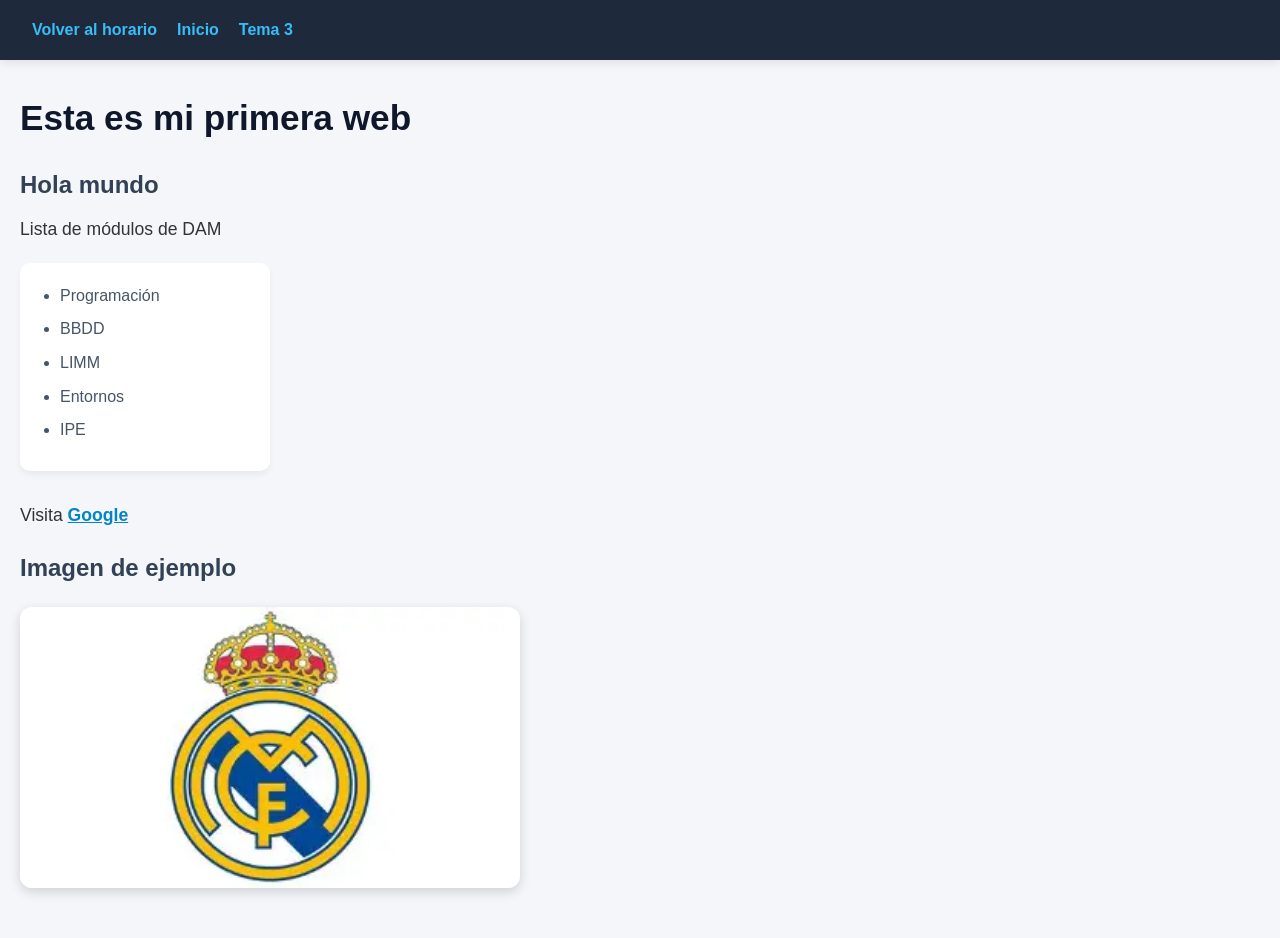
==== index.html @ baebc11f "Cambios realizados" ====
<html>
	<head>
		<title>Web de ejemplo</title>
		<link rel="stylesheet" href="css/index.css">
	</head>
	<body>
		<nav>
			<a href="horario.html">Volver al horario</a>
			<a href="index.html">Inicio</a>

			<!-- Menú desplegable Tema 3 -->
			<div class="desplegable">
				<button class="boton-desplegable">Tema 3</button>
				<div class="contenido-desplegable">
				<a href="calculadora.html">Calculadora</a>
				</div>
			</div>
		</nav>
		<h1>Esta es mi primera web</h1>
		<h2>Hola mundo</h2>
		<p> Lista de módulos de DAM</p>
		<ul>
			<li>Programación</li>
			<li>BBDD</li>
			<li>LIMM</li>
			<li>Entornos</li>
			<li>IPE</li>

		</ul>
		<p>
		Visita
		<a href="https://www.google.com">Google</a>
		</p>
		<h2>Imagen de ejemplo</h2>
		<img src="img/madrid.webp">
	</body>
</html>
---- css/index.css ----
/* Reset básico y fuente general */
* {
    box-sizing: border-box;
    margin: 0;
    padding: 0;
    font-family: 'Segoe UI', Tahoma, Geneva, Verdana, sans-serif;
}

body {
    background-color: #f4f6f9;
    color: #333;
    line-height: 1.6;
    padding-bottom: 40px;
}

/* Barra de navegación superior */
nav {
    background-color: #1e293b;
    padding: 1rem 2rem;
    display: flex;
    align-items: center;
    gap: 20px;
    box-shadow: 0 2px 10px rgba(0, 0, 0, 0.1);
}

nav a {
    color: #38bdf8;
    text-decoration: none;
    font-weight: 600;
    transition: color 0.2s ease;
}

nav a:hover {
    color: #7dd3fc;
    text-decoration: underline;
}

/* Estilos del menú desplegable (Tema 3) */
.desplegable {
    position: relative;
    display: inline-block;
}

.boton-desplegable {
    background-color: transparent;
    color: #38bdf8;
    font-size: 1rem;
    font-weight: 600;
    border: none;
    cursor: pointer;
    padding: 5px 0;
    transition: color 0.2s ease;
}

.boton-desplegable:hover {
    color: #7dd3fc;
}

.contenido-desplegable {
    display: none;
    position: absolute;
    top: 100%;
    left: 0;
    background-color: #ffffff;
    min-width: 150px;
    box-shadow: 0px 8px 16px rgba(0, 0, 0, 0.15);
    border-radius: 8px;
    overflow: hidden;
    z-index: 10;
}

.contenido-desplegable a {
    color: #1e293b;
    padding: 10px 16px;
    display: block;
    font-weight: normal;
}

.contenido-desplegable a:hover {
    background-color: #f1f5f9;
    color: #0284c7;
    text-decoration: none;
}

.desplegable:hover .contenido-desplegable {
    display: block;
}

/* Encabezados y contenido principal */
h1 {
    font-size: 2.2rem;
    color: #0f172a;
    margin: 30px 20px 10px 20px;
}

h2 {
    font-size: 1.5rem;
    color: #334155;
    margin: 20px 20px 10px 20px;
}

p {
    margin: 10px 20px;
    font-size: 1.1rem;
}

/* Enlaces del texto */
p a {
    color: #0284c7;
    font-weight: 600;
}

/* Lista de módulos de DAM */
ul {
    background-color: #ffffff;
    margin: 10px 20px 20px 20px;
    padding: 20px 40px;
    border-radius: 10px;
    box-shadow: 0 4px 6px rgba(0, 0, 0, 0.05);
    display: inline-block;
    min-width: 250px;
}

li {
    margin-bottom: 8px;
    font-weight: 500;
    color: #475569;
}

/* Imagen de ejemplo */
img {
    margin: 10px 20px;
    max-width: 500px;
    width: calc(100% - 40px);
    height: auto;
    border-radius: 12px;
    box-shadow: 0 4px 12px rgba(0, 0, 0, 0.15);
}
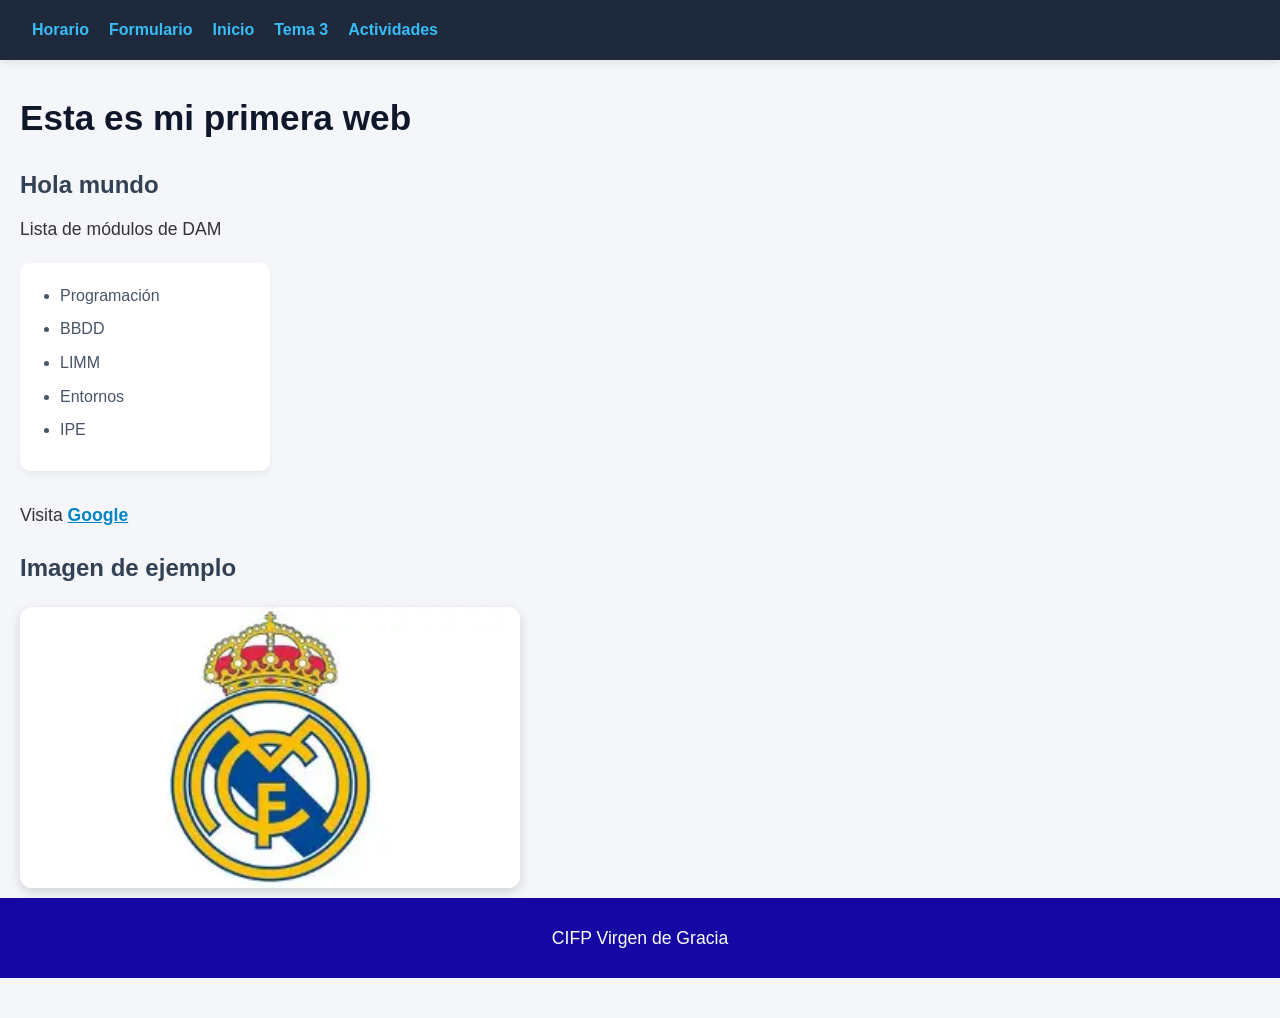
==== commit 9343704e: "Añadiendo archivos nuevos" ====
--- a/index.html
+++ b/index.html
@@ -3,35 +3,55 @@
 		<title>Web de ejemplo</title>
 		<link rel="stylesheet" href="css/index.css">
 	</head>
+
 	<body>
-		<nav>
-			<a href="horario.html">Volver al horario</a>
-			<a href="index.html">Inicio</a>
+		<header>
+			<nav>
+				<a href="horario.html">Horario</a>
+				<a href="formulario.html">Formulario</a>
+				<a href="index.html">Inicio</a>
 
-			<!-- Menú desplegable Tema 3 -->
-			<div class="desplegable">
-				<button class="boton-desplegable">Tema 3</button>
-				<div class="contenido-desplegable">
-				<a href="calculadora.html">Calculadora</a>
+				<div class="desplegable">
+					<button class="boton-desplegable">Tema 3</button>
+					<div class="contenido-desplegable">
+					<a href="calculadora.html">Calculadora</a>
+					</div>
 				</div>
-			</div>
-		</nav>
-		<h1>Esta es mi primera web</h1>
-		<h2>Hola mundo</h2>
-		<p> Lista de módulos de DAM</p>
-		<ul>
-			<li>Programación</li>
-			<li>BBDD</li>
-			<li>LIMM</li>
-			<li>Entornos</li>
-			<li>IPE</li>
+				<div class="desplegable">
+					<button class="boton-desplegable">Actividades</button>
+					<div class="contenido-desplegable">
+					<a href="Ejercicio1.html">Ejercicio 1</a>
+					<a href="Ejercicio2.html">Ejercicio 2</a>
+					<a href="Ejercicio3.html">Ejercicio 3</a>
+					<a href="Ejercicio2.1.html">Ejercicio 2.1</a>
+					<a href="Ejercicio2.2.html">Ejercicio 2.2</a>
+					</div>
+				</div>	
+			</nav>
+		</header>
 
-		</ul>
-		<p>
-		Visita
-		<a href="https://www.google.com">Google</a>
-		</p>
-		<h2>Imagen de ejemplo</h2>
-		<img src="img/madrid.webp">
+		<main>
+			<h1>Esta es mi primera web</h1>
+			<h2>Hola mundo</h2>
+			<p> Lista de módulos de DAM</p>
+			<ul>
+				<li>Programación</li>
+				<li>BBDD</li>
+				<li>LIMM</li>
+				<li>Entornos</li>
+				<li>IPE</li>
+
+			</ul>
+			<p>
+			Visita
+			<a href="https://www.google.com">Google</a>
+			</p>
+			<h2>Imagen de ejemplo</h2>
+			<img src="img/madrid.webp">
+		</main>
+
+		<footer>
+			<p>CIFP Virgen de Gracia</p>
+		</footer>
 	</body>
 </html>
--- a/css/index.css
+++ b/css/index.css
@@ -1,4 +1,4 @@
-/* Reset básico y fuente general */
+
 * {
     box-sizing: border-box;
     margin: 0;
@@ -13,7 +13,7 @@
     padding-bottom: 40px;
 }
 
-/* Barra de navegación superior */
+
 nav {
     background-color: #1e293b;
     padding: 1rem 2rem;
@@ -35,7 +35,7 @@
     text-decoration: underline;
 }
 
-/* Estilos del menú desplegable (Tema 3) */
+
 .desplegable {
     position: relative;
     display: inline-block;
@@ -86,7 +86,7 @@
     display: block;
 }
 
-/* Encabezados y contenido principal */
+
 h1 {
     font-size: 2.2rem;
     color: #0f172a;
@@ -104,13 +104,13 @@
     font-size: 1.1rem;
 }
 
-/* Enlaces del texto */
+
 p a {
     color: #0284c7;
     font-weight: 600;
 }
 
-/* Lista de módulos de DAM */
+
 ul {
     background-color: #ffffff;
     margin: 10px 20px 20px 20px;
@@ -127,7 +127,7 @@
     color: #475569;
 }
 
-/* Imagen de ejemplo */
+
 img {
     margin: 10px 20px;
     max-width: 500px;
@@ -135,4 +135,11 @@
     height: auto;
     border-radius: 12px;
     box-shadow: 0 4px 12px rgba(0, 0, 0, 0.15);
+}
+
+footer {
+    background-color: #1407a3;
+    padding: 1em;
+    color:white;
+    text-align: center;
 }
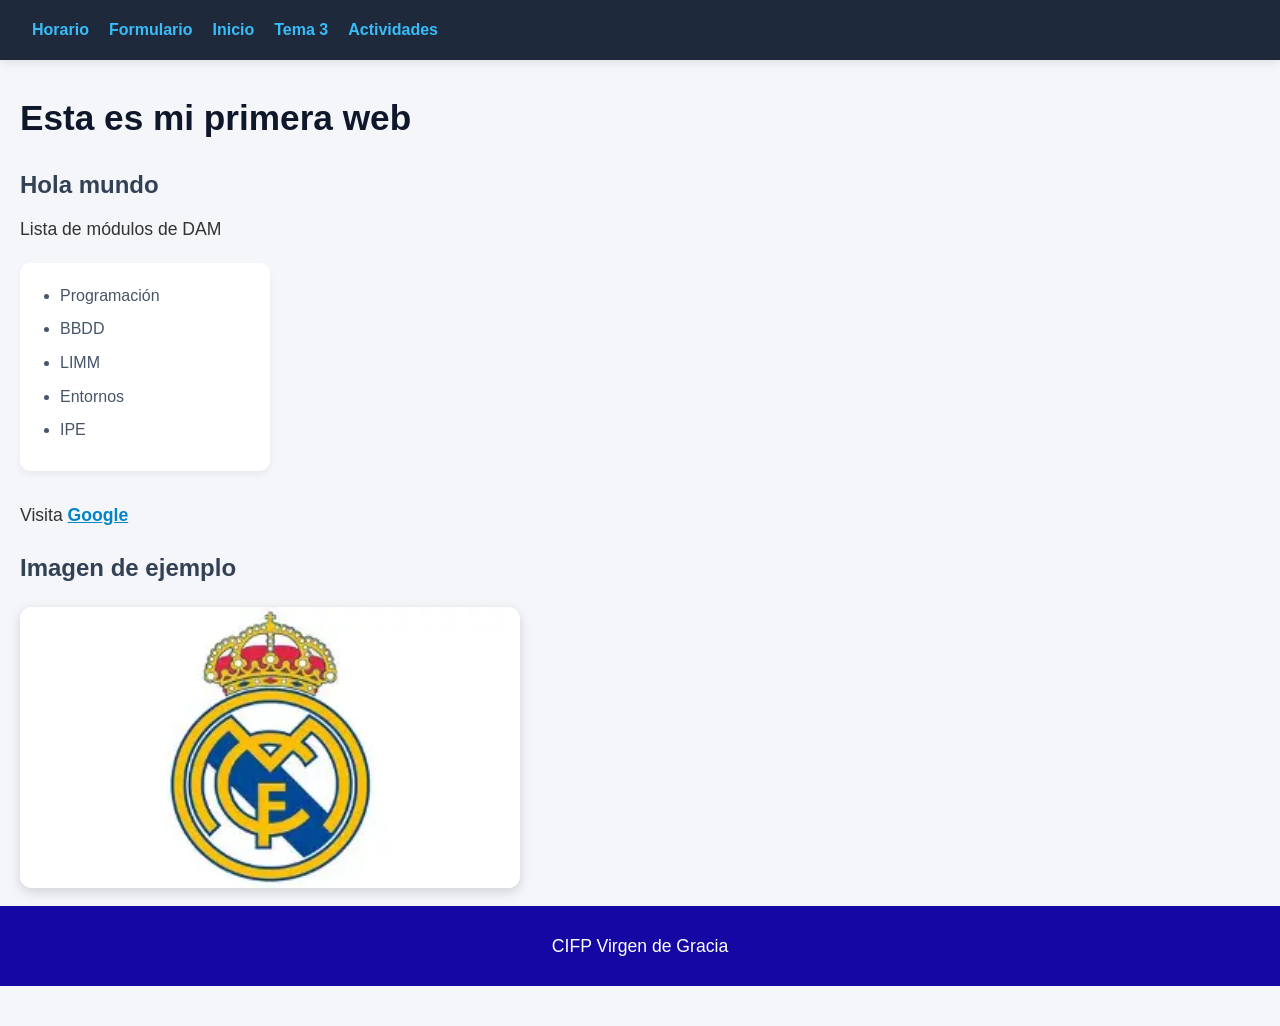
==== commit b583eb2c: "añadiendo archivos javascript" ====
--- a/index.html
+++ b/index.html
@@ -1,4 +1,5 @@
-<html>
+<!DOCTYPE html>
+<html lang="es">
 	<head>
 		<title>Web de ejemplo</title>
 		<link rel="stylesheet" href="css/index.css">
@@ -15,6 +16,7 @@
 					<button class="boton-desplegable">Tema 3</button>
 					<div class="contenido-desplegable">
 					<a href="calculadora.html">Calculadora</a>
+					<a href="juego.html">Juego piedra, papel o tijera</a>
 					</div>
 				</div>
 				<div class="desplegable">
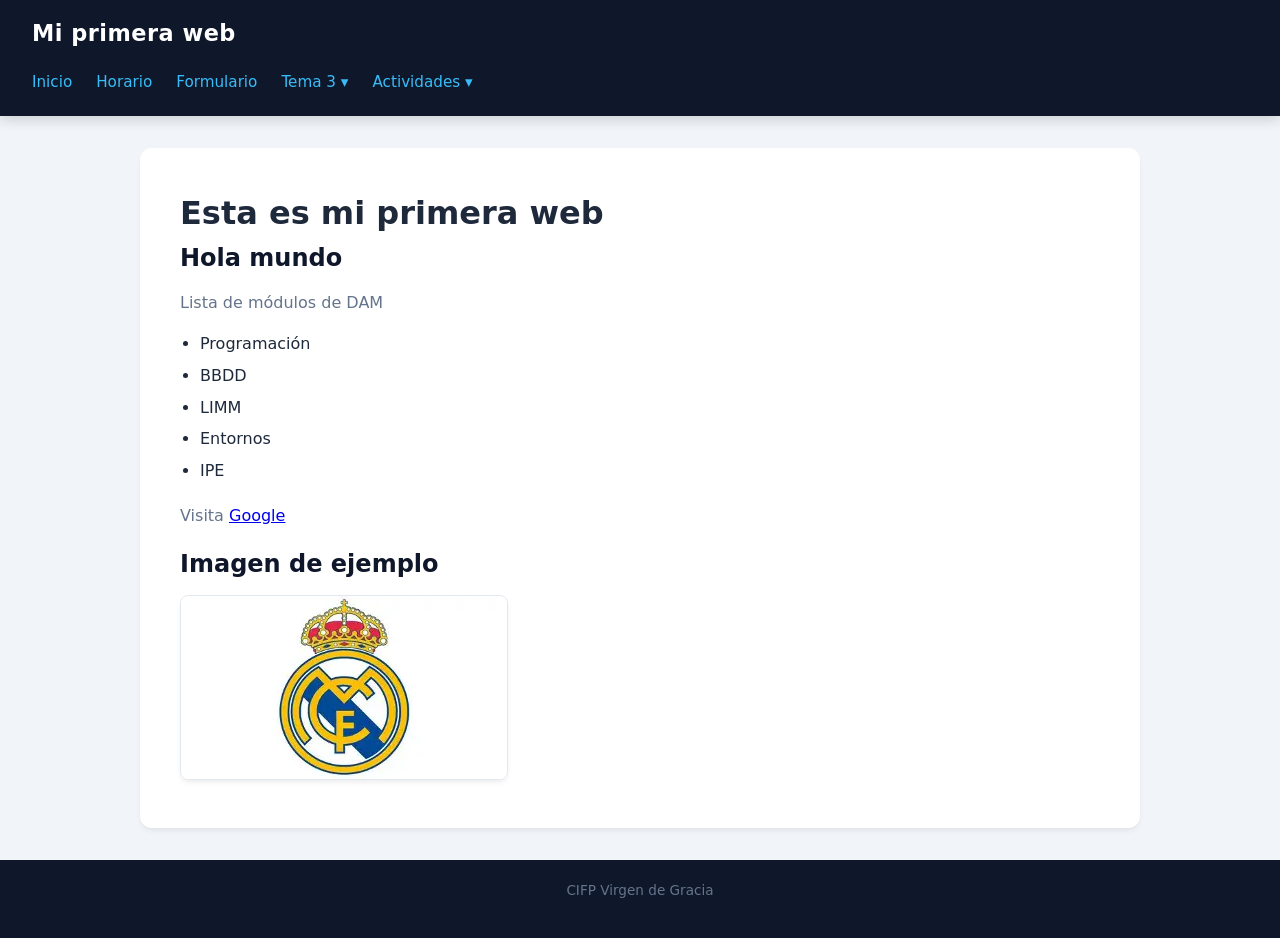
==== commit f9e05b25: "añadiendo archivos javascript" ====
--- a/index.html
+++ b/index.html
@@ -1,59 +1,66 @@
-<!DOCTYPE html>
+<!doctype html>
 <html lang="es">
-	<head>
-		<title>Web de ejemplo</title>
-		<link rel="stylesheet" href="css/index.css">
-	</head>
+  <head>
+    <meta charset="UTF-8" />
+    <meta name="viewport" content="width=device-width, initial-scale=1.0" />
+    <title>Web de ejemplo</title>
+    <link rel="stylesheet" href="css/index.css" />
+  </head>
 
-	<body>
-		<header>
-			<nav>
-				<a href="horario.html">Horario</a>
-				<a href="formulario.html">Formulario</a>
-				<a href="index.html">Inicio</a>
+  <body>
+    <header>
+  <h1>Mi primera web</h1>
+  <nav>
+    <ul class="menu-principal">
+      <li><a href="index.html">Inicio</a></li>
+      <li><a href="horario.html">Horario</a></li>
+      <li><a href="formulario.html">Formulario</a></li>
+      
+      <!-- Menú desplegable para Tema 3 -->
+      <li class="dropdown">
+        <a href="#" class="drop-btn">Tema 3 ▾</a>
+        <ul class="dropdown-content">
+          <li><a href="calculadora.html">Calculadora</a></li>
+          <li><a href="juego.html">Juego piedra, papel o tijera</a></li>
+        </ul>
+      </li>
 
-				<div class="desplegable">
-					<button class="boton-desplegable">Tema 3</button>
-					<div class="contenido-desplegable">
-					<a href="calculadora.html">Calculadora</a>
-					<a href="juego.html">Juego piedra, papel o tijera</a>
-					</div>
-				</div>
-				<div class="desplegable">
-					<button class="boton-desplegable">Actividades</button>
-					<div class="contenido-desplegable">
-					<a href="Ejercicio1.html">Ejercicio 1</a>
-					<a href="Ejercicio2.html">Ejercicio 2</a>
-					<a href="Ejercicio3.html">Ejercicio 3</a>
-					<a href="Ejercicio2.1.html">Ejercicio 2.1</a>
-					<a href="Ejercicio2.2.html">Ejercicio 2.2</a>
-					</div>
-				</div>	
-			</nav>
-		</header>
+      <!-- Menú desplegable para Actividades -->
+      <li class="dropdown">
+        <a href="#" class="drop-btn">Actividades ▾</a>
+        <ul class="dropdown-content">
+          <li><a href="Ejercicio1.html">Ejercicio 1</a></li>
+          <li><a href="Ejercicio2.html">Ejercicio 2</a></li>
+          <li><a href="Ejercicio3.html">Ejercicio 3</a></li>
+          <li><a href="Ejercicio2.1.html">Ejercicio 2.1</a></li>
+          <li><a href="Ejercicio2.2.html">Ejercicio 2.2</a></li>
+        </ul>
+      </li>
+    </ul>
+  </nav>
+</header>
 
-		<main>
-			<h1>Esta es mi primera web</h1>
-			<h2>Hola mundo</h2>
-			<p> Lista de módulos de DAM</p>
-			<ul>
-				<li>Programación</li>
-				<li>BBDD</li>
-				<li>LIMM</li>
-				<li>Entornos</li>
-				<li>IPE</li>
+    <main>
+      <h1>Esta es mi primera web</h1>
+      <h2>Hola mundo</h2>
+      <p>Lista de módulos de DAM</p>
+      <ul>
+        <li>Programación</li>
+        <li>BBDD</li>
+        <li>LIMM</li>
+        <li>Entornos</li>
+        <li>IPE</li>
+      </ul>
+      <p>
+        Visita
+        <a href="https://www.google.com">Google</a>
+      </p>
+      <h2>Imagen de ejemplo</h2>
+      <img src="img/madrid.webp" />
+    </main>
 
-			</ul>
-			<p>
-			Visita
-			<a href="https://www.google.com">Google</a>
-			</p>
-			<h2>Imagen de ejemplo</h2>
-			<img src="img/madrid.webp">
-		</main>
-
-		<footer>
-			<p>CIFP Virgen de Gracia</p>
-		</footer>
-	</body>
-</html>+    <footer>
+      <p>CIFP Virgen de Gracia</p>
+    </footer>
+  </body>
+</html>
--- a/css/index.css
+++ b/css/index.css
@@ -1,145 +1,214 @@
+
+/* ==========================================================================
+   1. VARIABLES Y RESET GLOBAL
+   ========================================================================== */
+:root {
+  --bg-body: #f1f5f9;
+  --bg-card: #ffffff;
+  --text-main: #1e293b;
+  --text-muted: #64748b;
+  --primary: #2563eb;
+  --primary-hover: #1d4ed8;
+  --header-bg: #0f172a; /* Fondo oscuro elegante para la barra superior */
+  --accent-color: #38bdf8; /* Azul claro para los enlaces del menú */
+  --border-color: #e2e8f0;
+  --radius: 12px;
+  --shadow-sm: 0 4px 6px -1px rgba(0, 0, 0, 0.05), 0 2px 4px -1px rgba(0, 0, 0, 0.03);
+  --shadow-lg: 0 10px 25px -5px rgba(0, 0, 0, 0.1), 0 8px 10px -6px rgba(0, 0, 0, 0.1);
+  --transition: all 0.25s ease-in-out;
+}
 
 * {
-    box-sizing: border-box;
-    margin: 0;
-    padding: 0;
-    font-family: 'Segoe UI', Tahoma, Geneva, Verdana, sans-serif;
+  box-sizing: border-box;
+  margin: 0;
+  padding: 0;
 }
 
 body {
-    background-color: #f4f6f9;
-    color: #333;
-    line-height: 1.6;
-    padding-bottom: 40px;
-}
-
+  font-family: 'Segoe UI', system-ui, -apple-system, sans-serif;
+  background-color: var(--bg-body);
+  color: var(--text-main);
+  line-height: 1.6;
+  display: flex;
+  flex-direction: column;
+  min-height: 100vh;
+}
+
+/* ==========================================================================
+   2. ENCABEZADO Y BARRA DE NAVEGACIÓN SUPERIOR (ESTILO OSCURO MEJORADO)
+   ========================================================================== */
+header {
+  background-color: var(--header-bg);
+  width: 100%;
+  padding: 16px 32px;
+  box-shadow: 0 4px 12px rgba(0, 0, 0, 0.15);
+  display: flex;
+  flex-direction: column;
+  align-items: flex-start;
+  gap: 12px;
+  position: sticky;
+  top: 0;
+  z-index: 1000;
+}
+
+header h1 {
+  color: #ffffff;
+  font-size: 1.4rem;
+  font-weight: 600;
+  letter-spacing: 0.5px;
+}
 
 nav {
-    background-color: #1e293b;
-    padding: 1rem 2rem;
-    display: flex;
-    align-items: center;
-    gap: 20px;
-    box-shadow: 0 2px 10px rgba(0, 0, 0, 0.1);
-}
-
-nav a {
-    color: #38bdf8;
-    text-decoration: none;
-    font-weight: 600;
-    transition: color 0.2s ease;
-}
-
-nav a:hover {
-    color: #7dd3fc;
-    text-decoration: underline;
-}
-
-
-.desplegable {
-    position: relative;
-    display: inline-block;
-}
-
-.boton-desplegable {
-    background-color: transparent;
-    color: #38bdf8;
-    font-size: 1rem;
-    font-weight: 600;
-    border: none;
-    cursor: pointer;
-    padding: 5px 0;
-    transition: color 0.2s ease;
-}
-
-.boton-desplegable:hover {
-    color: #7dd3fc;
-}
-
-.contenido-desplegable {
-    display: none;
-    position: absolute;
-    top: 100%;
-    left: 0;
-    background-color: #ffffff;
-    min-width: 150px;
-    box-shadow: 0px 8px 16px rgba(0, 0, 0, 0.15);
-    border-radius: 8px;
-    overflow: hidden;
-    z-index: 10;
-}
-
-.contenido-desplegable a {
-    color: #1e293b;
-    padding: 10px 16px;
-    display: block;
-    font-weight: normal;
-}
-
-.contenido-desplegable a:hover {
-    background-color: #f1f5f9;
-    color: #0284c7;
-    text-decoration: none;
-}
-
-.desplegable:hover .contenido-desplegable {
-    display: block;
-}
-
-
-h1 {
-    font-size: 2.2rem;
-    color: #0f172a;
-    margin: 30px 20px 10px 20px;
+  width: 100%;
+}
+
+/* Menú principal en línea */
+.menu-principal {
+  list-style: none;
+  display: flex;
+  align-items: center;
+  gap: 24px;
+  flex-wrap: wrap;
+}
+
+.menu-principal > li {
+  position: relative;
+}
+
+/* Enlaces del menú superior */
+.menu-principal a {
+  color: var(--accent-color);
+  text-decoration: none;
+  font-weight: 500;
+  font-size: 0.95rem;
+  padding: 6px 0;
+  transition: var(--transition);
+  display: block;
+}
+
+.menu-principal > li > a:hover {
+  color: #ffffff;
+  text-shadow: 0 0 8px rgba(56, 189, 248, 0.5);
+}
+
+/* ==========================================================================
+   MENÚS DESPLEGABLES (DROPDOWNS) - SOLUCIÓN DEFINITIVA DE ESTABILIDAD
+   ========================================================================== */
+.dropdown {
+  position: relative;
+  display: inline-block;
+}
+
+.dropdown-content {
+  display: none;
+  position: absolute;
+  top: 100%;
+  left: 0;
+  background-color: #ffffff;
+  min-width: 220px;
+  box-shadow: var(--shadow-lg);
+  border-radius: 8px;
+  list-style: none;
+  padding: 8px 0;
+  margin-top: 8px; /* Espacio visual elegante */
+  border: 1px solid var(--border-color);
+  z-index: 1100;
+  animation: fadeIn 0.15s ease-in-out;
+}
+
+/* PUENTE INVISIBLE (Crea un área táctil continua entre el texto y el desplegable) */
+.dropdown-content::before {
+  content: "";
+  position: absolute;
+  top: -12px; /* Sube hasta solapar con el enlace superior */
+  left: 0;
+  width: 100%;
+  height: 12px; /* Cubre todo el hueco transparente */
+  background: transparent;
+}
+
+/* Estilos de los enlaces dentro del desplegable */
+.dropdown-content li a {
+  color: var(--text-main);
+  padding: 10px 16px;
+  font-size: 0.9rem;
+  font-weight: 400;
+  display: block;
+  transition: var(--transition);
+}
+
+.dropdown-content li a:hover {
+  background-color: #f8fafc;
+  color: var(--primary);
+  padding-left: 20px;
+}
+
+/* Mantener desplegado al estar encima del botón O del propio menú/puente */
+.dropdown:hover .dropdown-content,
+.dropdown-content:hover {
+  display: block;
+}
+
+@keyframes fadeIn {
+  from { opacity: 0; transform: translateY(-4px); }
+  to { opacity: 1; transform: translateY(0); }
+}
+
+/* ==========================================================================
+   4. CONTENEDOR PRINCIPAL (ESTILO TARJETA MODERNA)
+   ========================================================================== */
+main {
+  background-color: var(--bg-card);
+  width: 90%;
+  max-width: 1000px;
+  margin: 32px auto;
+  padding: 40px;
+  border-radius: var(--radius);
+  box-shadow: var(--shadow-sm);
+  flex: 1;
 }
 
 h2 {
-    font-size: 1.5rem;
-    color: #334155;
-    margin: 20px 20px 10px 20px;
+  font-size: 1.5rem;
+  color: var(--header-bg);
+  margin-bottom: 12px;
 }
 
 p {
-    margin: 10px 20px;
-    font-size: 1.1rem;
-}
-
-
-p a {
-    color: #0284c7;
-    font-weight: 600;
-}
-
-
-ul {
-    background-color: #ffffff;
-    margin: 10px 20px 20px 20px;
-    padding: 20px 40px;
-    border-radius: 10px;
-    box-shadow: 0 4px 6px rgba(0, 0, 0, 0.05);
-    display: inline-block;
-    min-width: 250px;
-}
-
-li {
-    margin-bottom: 8px;
-    font-weight: 500;
-    color: #475569;
-}
-
-
-img {
-    margin: 10px 20px;
-    max-width: 500px;
-    width: calc(100% - 40px);
-    height: auto;
-    border-radius: 12px;
-    box-shadow: 0 4px 12px rgba(0, 0, 0, 0.15);
-}
-
+  margin-bottom: 16px;
+  color: var(--text-muted);
+}
+
+/* Listas generales dentro del contenido */
+main ul {
+  list-style: disc;
+  padding-left: 20px;
+  margin-bottom: 20px;
+}
+
+main ul li {
+  margin-bottom: 6px;
+  color: var(--text-main);
+}
+
+/* Imágenes estilizadas */
+img, .cuaderno {
+  max-width: 100%;
+  height: auto;
+  border-radius: 8px;
+  border: 1px solid var(--border-color);
+  box-shadow: var(--shadow-sm);
+}
+
+/* ==========================================================================
+   5. PIE DE PÁGINA (FOOTER)
+   ========================================================================== */
 footer {
-    background-color: #1407a3;
-    padding: 1em;
-    color:white;
-    text-align: center;
+  background-color: var(--header-bg);
+  color: #94a3b8;
+  text-align: center;
+  padding: 20px;
+  font-size: 0.85rem;
+  width: 100%;
+  margin-top: auto;
 }
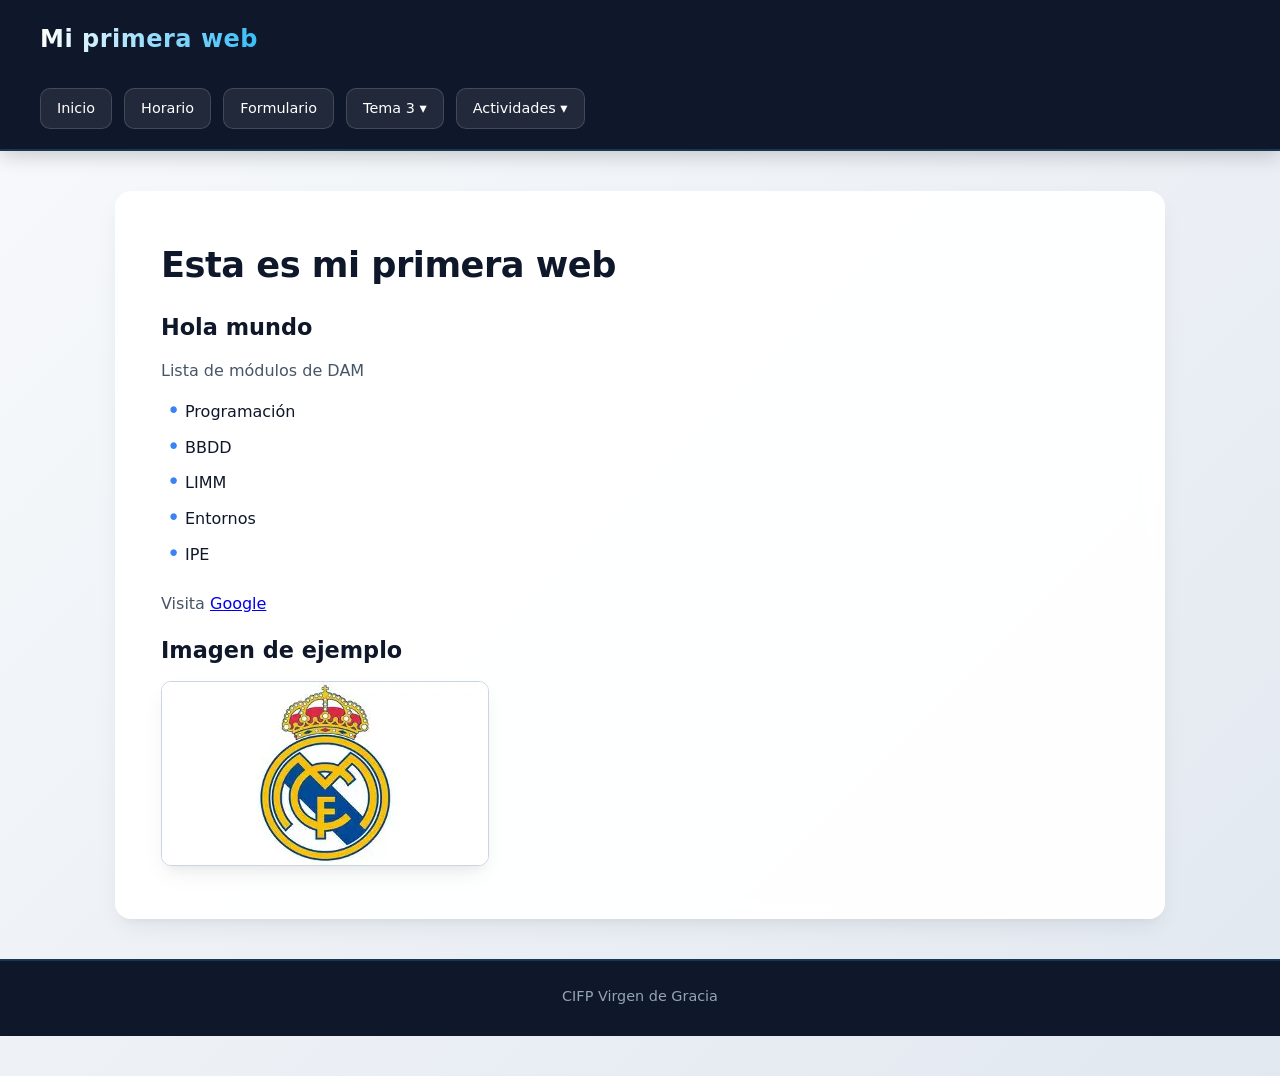
==== commit f28b6741: "añadiendo cambios css" ====
--- a/index.html
+++ b/index.html
@@ -9,36 +9,36 @@
 
   <body>
     <header>
-  <h1>Mi primera web</h1>
-  <nav>
-    <ul class="menu-principal">
-      <li><a href="index.html">Inicio</a></li>
-      <li><a href="horario.html">Horario</a></li>
-      <li><a href="formulario.html">Formulario</a></li>
-      
-      <!-- Menú desplegable para Tema 3 -->
-      <li class="dropdown">
-        <a href="#" class="drop-btn">Tema 3 ▾</a>
-        <ul class="dropdown-content">
-          <li><a href="calculadora.html">Calculadora</a></li>
-          <li><a href="juego.html">Juego piedra, papel o tijera</a></li>
+      <h1>Mi primera web</h1>
+      <nav>
+        <ul class="menu-principal">
+          <li><a href="index.html">Inicio</a></li>
+          <li><a href="horario.html">Horario</a></li>
+          <li><a href="formulario.html">Formulario</a></li>
+
+          <!-- Menú desplegable para Tema 3 -->
+          <li class="dropdown">
+            <a href="#" class="drop-btn">Tema 3 ▾</a>
+            <ul class="dropdown-content">
+              <li><a href="calculadora.html">Calculadora</a></li>
+              <li><a href="juego.html">Juego piedra, papel o tijera</a></li>
+            </ul>
+          </li>
+
+          <!-- Menú desplegable para Actividades -->
+          <li class="dropdown">
+            <a href="#" class="drop-btn">Actividades ▾</a>
+            <ul class="dropdown-content">
+              <li><a href="Ejercicio1.html">Ejercicio 1</a></li>
+              <li><a href="Ejercicio2.html">Ejercicio 2</a></li>
+              <li><a href="Ejercicio3.html">Ejercicio 3</a></li>
+              <li><a href="Ejercicio2.1.html">Ejercicio 2.1</a></li>
+              <li><a href="Ejercicio2.2.html">Ejercicio 2.2</a></li>
+            </ul>
+          </li>
         </ul>
-      </li>
-
-      <!-- Menú desplegable para Actividades -->
-      <li class="dropdown">
-        <a href="#" class="drop-btn">Actividades ▾</a>
-        <ul class="dropdown-content">
-          <li><a href="Ejercicio1.html">Ejercicio 1</a></li>
-          <li><a href="Ejercicio2.html">Ejercicio 2</a></li>
-          <li><a href="Ejercicio3.html">Ejercicio 3</a></li>
-          <li><a href="Ejercicio2.1.html">Ejercicio 2.1</a></li>
-          <li><a href="Ejercicio2.2.html">Ejercicio 2.2</a></li>
-        </ul>
-      </li>
-    </ul>
-  </nav>
-</header>
+      </nav>
+    </header>
 
     <main>
       <h1>Esta es mi primera web</h1>
--- a/css/index.css
+++ b/css/index.css
@@ -1,21 +1,22 @@
-
-/* ==========================================================================
-   1. VARIABLES Y RESET GLOBAL
+/* ==========================================================================
+   1. VARIABLES DE DISEÑO MODERNO (TEMA VIBRANTE Y VISUAL)
    ========================================================================== */
 :root {
-  --bg-body: #f1f5f9;
-  --bg-card: #ffffff;
-  --text-main: #1e293b;
-  --text-muted: #64748b;
-  --primary: #2563eb;
+  --bg-gradient: linear-gradient(135deg, #f8fafc 0%, #e2e8f0 100%);
+  --bg-card: rgba(255, 255, 255, 0.95);
+  --text-main: #0f172a;
+  --text-muted: #475569;
+  --primary: #3b82f6;
   --primary-hover: #1d4ed8;
-  --header-bg: #0f172a; /* Fondo oscuro elegante para la barra superior */
-  --accent-color: #38bdf8; /* Azul claro para los enlaces del menú */
-  --border-color: #e2e8f0;
-  --radius: 12px;
-  --shadow-sm: 0 4px 6px -1px rgba(0, 0, 0, 0.05), 0 2px 4px -1px rgba(0, 0, 0, 0.03);
-  --shadow-lg: 0 10px 25px -5px rgba(0, 0, 0, 0.1), 0 8px 10px -6px rgba(0, 0, 0, 0.1);
-  --transition: all 0.25s ease-in-out;
+  --accent-glow: rgba(59, 130, 246, 0.3);
+  --header-bg: #0f172a;
+  --nav-link-color: #38bdf8;
+  --border-color: #cbd5e1;
+  --radius-lg: 16px;
+  --radius-md: 10px;
+  --shadow-card: 0 10px 25px -5px rgba(15, 23, 42, 0.08), 0 8px 10px -6px rgba(15, 23, 42, 0.05);
+  --shadow-hover: 0 20px 35px -10px rgba(59, 130, 246, 0.15);
+  --transition: all 0.3s cubic-bezier(0.4, 0, 0.2, 1);
 }
 
 * {
@@ -26,48 +27,71 @@
 
 body {
   font-family: 'Segoe UI', system-ui, -apple-system, sans-serif;
-  background-color: var(--bg-body);
+  background: var(--bg-gradient);
   color: var(--text-main);
   line-height: 1.6;
   display: flex;
   flex-direction: column;
   min-height: 100vh;
-}
-
-/* ==========================================================================
-   2. ENCABEZADO Y BARRA DE NAVEGACIÓN SUPERIOR (ESTILO OSCURO MEJORADO)
+  padding-bottom: 40px;
+  animation: fadeInBody 0.5s ease-in-out;
+}
+
+@keyframes fadeInBody {
+  from { opacity: 0; transform: translateY(4px); }
+  to { opacity: 1; transform: translateY(0); }
+}
+
+/* ==========================================================================
+   2. ENCABEZADO Y NAVEGACIÓN SUPERIOR LLAMATIVA
    ========================================================================== */
 header {
   background-color: var(--header-bg);
   width: 100%;
-  padding: 16px 32px;
-  box-shadow: 0 4px 12px rgba(0, 0, 0, 0.15);
+  padding: 20px 40px;
+  box-shadow: 0 4px 20px rgba(0, 0, 0, 0.2);
   display: flex;
   flex-direction: column;
   align-items: flex-start;
-  gap: 12px;
+  gap: 14px;
   position: sticky;
   top: 0;
   z-index: 1000;
+  border-bottom: 2px solid rgba(56, 189, 248, 0.2);
 }
 
 header h1 {
   color: #ffffff;
-  font-size: 1.4rem;
-  font-weight: 600;
+  font-size: 1.5rem;
+  font-weight: 700;
   letter-spacing: 0.5px;
+  background: linear-gradient(90deg, #ffffff, #38bdf8);
+  -webkit-background-clip: text;
+  -webkit-text-fill-color: transparent;
+}
+
+header h2 {
+  color: var(--text-muted);
+  font-size: 1rem;
+  margin-bottom: 0;
+}
+
+header p {
+  color: var(--nav-link-color);
+  margin-bottom: 0;
+  font-size: 0.9rem;
 }
 
 nav {
   width: 100%;
 }
 
-/* Menú principal en línea */
-.menu-principal {
+/* Menú principal y enlaces sueltos convertidos en botones atractivos */
+.menu-principal, header nav {
   list-style: none;
   display: flex;
   align-items: center;
-  gap: 24px;
+  gap: 12px;
   flex-wrap: wrap;
 }
 
@@ -75,24 +99,30 @@
   position: relative;
 }
 
-/* Enlaces del menú superior */
-.menu-principal a {
-  color: var(--accent-color);
+/* Estilo unificado para los enlaces del menú superior */
+.menu-principal a, header nav a {
+  color: #ffffff;
+  background: rgba(255, 255, 255, 0.08);
+  border: 1px solid rgba(255, 255, 255, 0.15);
   text-decoration: none;
   font-weight: 500;
-  font-size: 0.95rem;
-  padding: 6px 0;
-  transition: var(--transition);
-  display: block;
-}
-
-.menu-principal > li > a:hover {
+  font-size: 0.9rem;
+  padding: 8px 16px;
+  border-radius: var(--radius-md);
+  transition: var(--transition);
+  display: inline-block;
+}
+
+.menu-principal a:hover, header nav a:hover {
+  background: var(--primary);
+  border-color: var(--primary);
   color: #ffffff;
-  text-shadow: 0 0 8px rgba(56, 189, 248, 0.5);
-}
-
-/* ==========================================================================
-   MENÚS DESPLEGABLES (DROPDOWNS) - SOLUCIÓN DEFINITIVA DE ESTABILIDAD
+  box-shadow: 0 0 15px var(--accent-glow);
+  transform: translateY(-2px);
+}
+
+/* ==========================================================================
+   3. MENÚS DESPLEGABLES (DROPDOWNS) - ULTRA FLUIDOS
    ========================================================================== */
 .dropdown {
   position: relative;
@@ -105,73 +135,86 @@
   top: 100%;
   left: 0;
   background-color: #ffffff;
-  min-width: 220px;
-  box-shadow: var(--shadow-lg);
-  border-radius: 8px;
+  min-width: 230px;
+  box-shadow: var(--shadow-hover);
+  border-radius: var(--radius-md);
   list-style: none;
   padding: 8px 0;
-  margin-top: 8px; /* Espacio visual elegante */
+  margin-top: 10px;
   border: 1px solid var(--border-color);
   z-index: 1100;
-  animation: fadeIn 0.15s ease-in-out;
-}
-
-/* PUENTE INVISIBLE (Crea un área táctil continua entre el texto y el desplegable) */
+  animation: slideDown 0.2s cubic-bezier(0.16, 1, 0.3, 1);
+}
+
 .dropdown-content::before {
   content: "";
   position: absolute;
-  top: -12px; /* Sube hasta solapar con el enlace superior */
+  top: -14px;
   left: 0;
   width: 100%;
-  height: 12px; /* Cubre todo el hueco transparente */
+  height: 14px;
   background: transparent;
 }
 
-/* Estilos de los enlaces dentro del desplegable */
 .dropdown-content li a {
   color: var(--text-main);
-  padding: 10px 16px;
+  background: transparent;
+  border: none;
+  padding: 10px 18px;
   font-size: 0.9rem;
-  font-weight: 400;
+  font-weight: 500;
   display: block;
   transition: var(--transition);
+  border-radius: 0;
 }
 
 .dropdown-content li a:hover {
-  background-color: #f8fafc;
+  background-color: #eff6ff;
   color: var(--primary);
-  padding-left: 20px;
-}
-
-/* Mantener desplegado al estar encima del botón O del propio menú/puente */
+  padding-left: 24px;
+  box-shadow: none;
+  transform: none;
+}
+
 .dropdown:hover .dropdown-content,
 .dropdown-content:hover {
   display: block;
 }
 
-@keyframes fadeIn {
-  from { opacity: 0; transform: translateY(-4px); }
+@keyframes slideDown {
+  from { opacity: 0; transform: translateY(-8px); }
   to { opacity: 1; transform: translateY(0); }
 }
 
 /* ==========================================================================
-   4. CONTENEDOR PRINCIPAL (ESTILO TARJETA MODERNA)
+   4. CONTENEDOR PRINCIPAL (ESTILO TARJETA ELEGANTE)
    ========================================================================== */
 main {
   background-color: var(--bg-card);
+  backdrop-filter: blur(10px);
   width: 90%;
-  max-width: 1000px;
-  margin: 32px auto;
-  padding: 40px;
-  border-radius: var(--radius);
-  box-shadow: var(--shadow-sm);
+  max-width: 1050px;
+  margin: 40px auto;
+  padding: 45px;
+  border-radius: var(--radius-lg);
+  box-shadow: var(--shadow-card);
+  border: 1px solid rgba(255, 255, 255, 0.8);
   flex: 1;
 }
 
+h1 {
+  font-size: 2.2rem;
+  color: var(--text-main);
+  margin-bottom: 16px;
+  font-weight: 800;
+  letter-spacing: -0.5px;
+}
+
 h2 {
-  font-size: 1.5rem;
-  color: var(--header-bg);
+  font-size: 1.4rem;
+  color: var(--text-main);
   margin-bottom: 12px;
+  font-weight: 700;
 }
 
 p {
@@ -179,36 +222,254 @@
   color: var(--text-muted);
 }
 
-/* Listas generales dentro del contenido */
+/* Listas estilizadas */
 main ul {
-  list-style: disc;
-  padding-left: 20px;
-  margin-bottom: 20px;
+  list-style: none;
+  padding-left: 0;
+  margin-bottom: 24px;
 }
 
 main ul li {
-  margin-bottom: 6px;
-  color: var(--text-main);
-}
-
-/* Imágenes estilizadas */
+  position: relative;
+  padding-left: 24px;
+  margin-bottom: 10px;
+  color: var(--text-main);
+  font-weight: 500;
+}
+
+main ul li::before {
+  content: "•";
+  position: absolute;
+  left: 6px;
+  color: var(--primary);
+  font-size: 1.4rem;
+  line-height: 1;
+}
+
+/* Imágenes con marco moderno */
 img, .cuaderno {
   max-width: 100%;
   height: auto;
-  border-radius: 8px;
+  border-radius: var(--radius-md);
   border: 1px solid var(--border-color);
-  box-shadow: var(--shadow-sm);
-}
-
-/* ==========================================================================
-   5. PIE DE PÁGINA (FOOTER)
+  box-shadow: var(--shadow-card);
+  transition: var(--transition);
+}
+
+img:hover {
+  transform: scale(1.01);
+}
+
+/* ==========================================================================
+   5. TABLAS (HORARIOS, CALCULADORA Y GENERALES)
+   ========================================================================== */
+table {
+  width: 100%;
+  border-collapse: separate;
+  border-spacing: 0;
+  margin: 24px 0;
+  background: #ffffff;
+  border-radius: var(--radius-md);
+  overflow: hidden;
+  box-shadow: var(--shadow-card);
+  border: 1px solid var(--border-color);
+}
+
+th, td {
+  padding: 14px 18px;
+  border-bottom: 1px solid var(--border-color);
+  border-right: 1px solid var(--border-color);
+  text-align: center;
+  font-size: 0.95rem;
+}
+
+th:last-child, td:last-child {
+  border-right: none;
+}
+
+thead th, thead td {
+  background-color: var(--header-bg);
+  color: #ffffff;
+  font-weight: 600;
+  border-bottom: none;
+}
+
+/* Fila de recreo destacada */
+table td[colspan="6"] {
+  background-color: #fef9c3;
+  font-weight: bold;
+  color: #a16207;
+  letter-spacing: 1px;
+}
+
+/* Pantalla de la calculadora */
+table #pantalla {
+  width: 100%;
+  height: 60px;
+  font-size: 1.8rem;
+  text-align: right;
+  padding: 10px 16px;
+  border: 2px solid var(--border-color);
+  border-radius: var(--radius-md);
+  background: #f8fafc;
+  font-weight: bold;
+  color: var(--text-main);
+}
+
+/* Botones de calculadora y juegos */
+table button, main div > button {
+  width: 100%;
+  padding: 16px;
+  font-size: 1.2rem;
+  font-weight: 700;
+  border: none;
+  background-color: #f1f5f9;
+  color: var(--text-main);
+  border-radius: var(--radius-md);
+  cursor: pointer;
+  transition: var(--transition);
+  box-shadow: 0 2px 4px rgba(0,0,0,0.02);
+}
+
+table button:hover, main div > button:hover {
+  background-color: var(--primary);
+  color: white;
+  transform: translateY(-2px);
+  box-shadow: 0 6px 15px var(--accent-glow);
+}
+
+/* ==========================================================================
+   6. JUEGO PIEDRA, PAPEL O TIJERA
+   ========================================================================== */
+main div {
+  display: flex;
+  gap: 12px;
+  flex-wrap: wrap;
+  margin-bottom: 20px;
+}
+
+main div > button {
+  width: auto;
+  flex: 1;
+  min-width: 120px;
+  background: var(--primary);
+  color: white;
+}
+
+#resultado {
+  background: linear-gradient(135deg, #f8fafc 0%, #eff6ff 100%);
+  border: 1px solid #bfdbfe;
+  padding: 24px;
+  border-radius: var(--radius-md);
+  margin-top: 24px;
+  box-shadow: var(--shadow-card);
+}
+
+#resultado h2 {
+  color: var(--primary);
+  font-size: 1.3rem;
+}
+
+/* ==========================================================================
+   7. FORMULARIOS MODERNOS
+   ========================================================================== */
+fieldset {
+  border: 1px solid var(--border-color);
+  border-radius: var(--radius-md);
+  padding: 25px;
+  margin-bottom: 24px;
+  background-color: #ffffff;
+  box-shadow: var(--shadow-card);
+}
+
+legend {
+  font-weight: 700;
+  color: var(--primary);
+  padding: 0 12px;
+  font-size: 1.1rem;
+}
+
+label {
+  display: inline-block;
+  font-weight: 600;
+  margin-bottom: 6px;
+  color: var(--text-main);
+}
+
+input[type="text"],
+input[type="email"],
+input[type="search"],
+input[type="date"],
+input[type="time"],
+input[type="month"],
+input[type="week"],
+input[type="number"],
+input[type="file"],
+select,
+textarea {
+  width: 100%;
+  padding: 12px 16px;
+  border: 1px solid var(--border-color);
+  border-radius: var(--radius-md);
+  font-size: 0.95rem;
+  margin-top: 6px;
+  background-color: #f8fafc;
+  transition: var(--transition);
+}
+
+input:focus, select:focus, textarea:focus {
+  outline: none;
+  border-color: var(--primary);
+  background-color: #ffffff;
+  box-shadow: 0 0 0 4px var(--accent-glow);
+}
+
+input[type="submit"], input[type="reset"] {
+  padding: 12px 24px;
+  border: none;
+  border-radius: var(--radius-md);
+  font-weight: 700;
+  cursor: pointer;
+  margin-right: 12px;
+  transition: var(--transition);
+}
+
+input[type="submit"] {
+  background-color: var(--primary);
+  color: white;
+  box-shadow: 0 4px 12px var(--accent-glow);
+}
+
+input[type="submit"]:hover {
+  background-color: var(--primary-hover);
+  transform: translateY(-2px);
+}
+
+input[type="reset"] {
+  background-color: #ef4444;
+  color: white;
+}
+
+input[type="reset"]:hover {
+  background-color: #dc2626;
+  transform: translateY(-2px);
+}
+
+/* ==========================================================================
+   8. PIE DE PÁGINA (FOOTER)
    ========================================================================== */
 footer {
   background-color: var(--header-bg);
   color: #94a3b8;
   text-align: center;
-  padding: 20px;
-  font-size: 0.85rem;
+  padding: 24px;
+  font-size: 0.9rem;
   width: 100%;
   margin-top: auto;
+  border-top: 2px solid rgba(56, 189, 248, 0.2);
+}
+
+footer p {
+  color: #94a3b8;
+  margin-bottom: 4px;
 }
